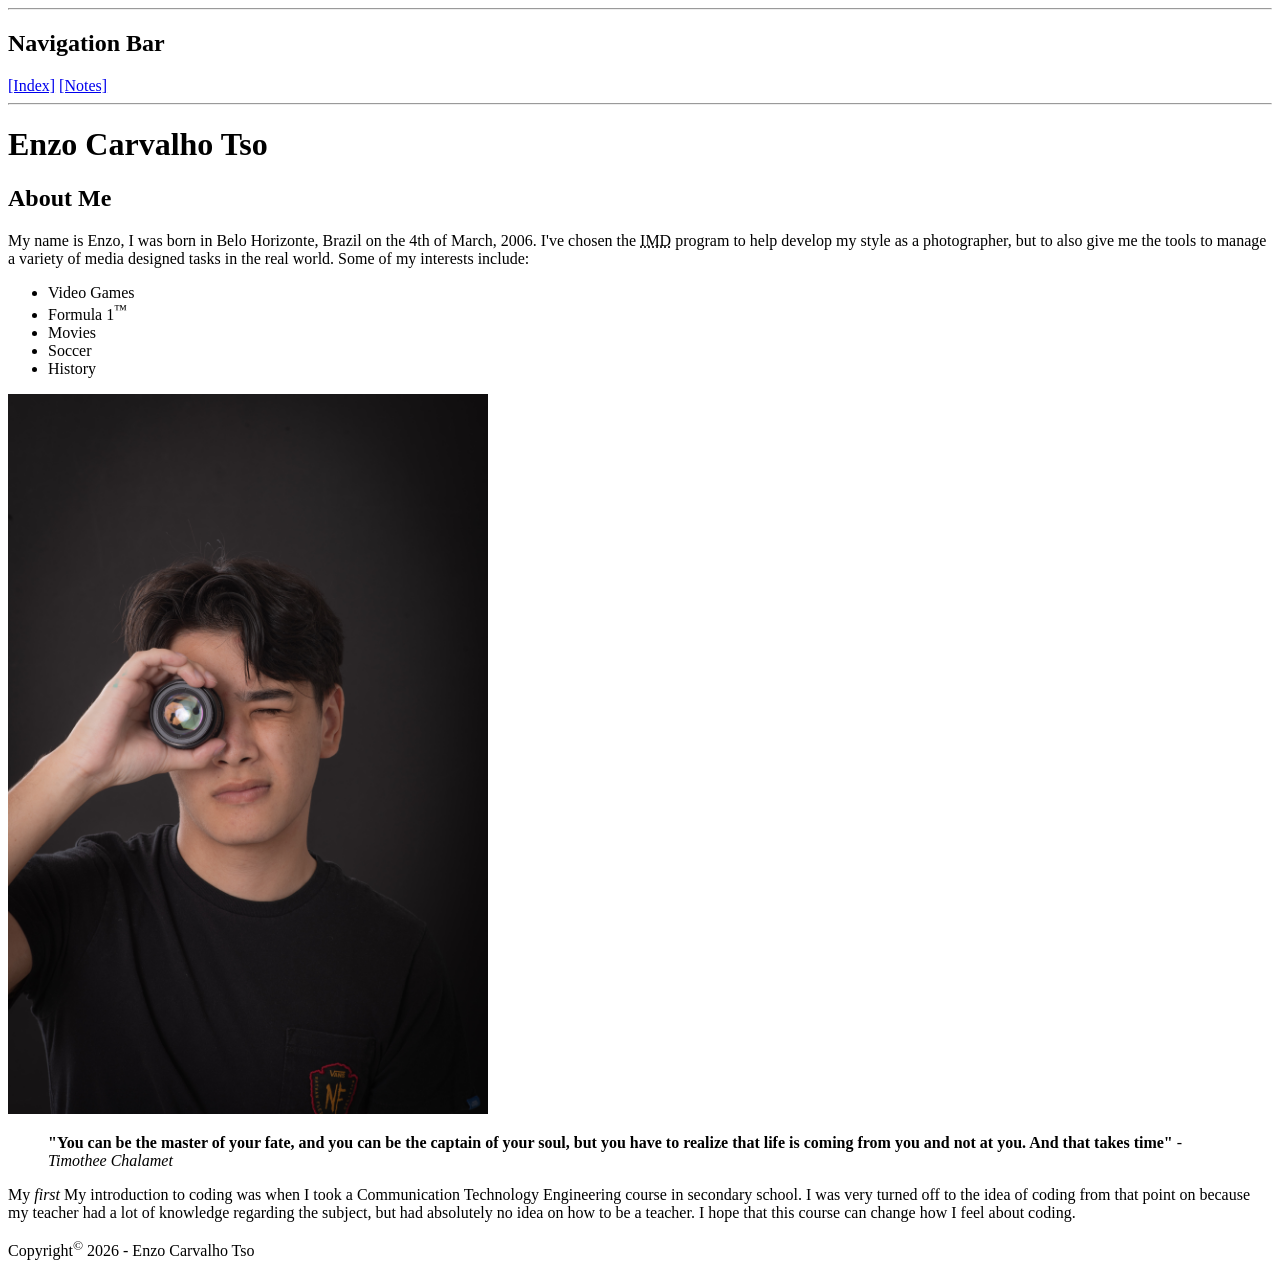
==== html-assignment/index.html @ d6049202 "adds and links reset css" ====
<!DOCTYPE html>
<html lang="en">
<head>
    <meta charset="UTF-8">
    <meta name="viewport" content="width=device-width, initial-scale=1.0">
    <title>carv0076</title>
    <link rel="stylesheet" href="css/reset.css">
    <link rel="stylesheet" href="css/main.css">
</head>
<body>
  <hr>
 <nav>
  <h2>Navigation Bar</h2>
    <a href="index.html">[Index]</a>
    
    <a href="notes.html">[Notes]</a>
 </nav>
 <hr>
 
 <header>
  <h1>Enzo Carvalho Tso</h1>
 </header>

 <main>

  <article><h2>About Me</h2></article>

  <p>My name is Enzo, I was born in Belo Horizonte, Brazil on the 4th of March, 2006. I've chosen the <abbr title="Interactive Media Design">IMD</abbr> program to help develop my style as a photographer, but to also give me the tools to manage a variety of media designed tasks in the real world. Some of my interests include:</p>

  <ul>
    <li>Video Games</li>
    <li>Formula 1<sup>&trade;</sup></li>
    <li>Movies</li>
    <li>Soccer</li>
    <li>History</li>
  </ul>

  <div>
    <img src="images/enzo-headshot.jpg" alt="image of enzo" width="480" height="720">
  </div>

  <blockquote> <strong>"You can be the master of your fate, and you can be the captain of your soul, but you have to realize that life is coming from you and not at you. And that takes time"</strong><cite> - Timothee Chalamet</cite> </blockquote>

  <p>My <em>first</em> My introduction to coding was when I took a Communication Technology Engineering course in secondary school. I was very turned off to the idea of coding from that point on because my teacher had a lot of knowledge regarding the subject, but had absolutely no idea on how to be a teacher. I hope that this course can change how I feel about coding. </p>

 </main>


<footer>Copyright<sup>&copy;</sup> 2026 - Enzo Carvalho Tso</footer>

</body>
</html>
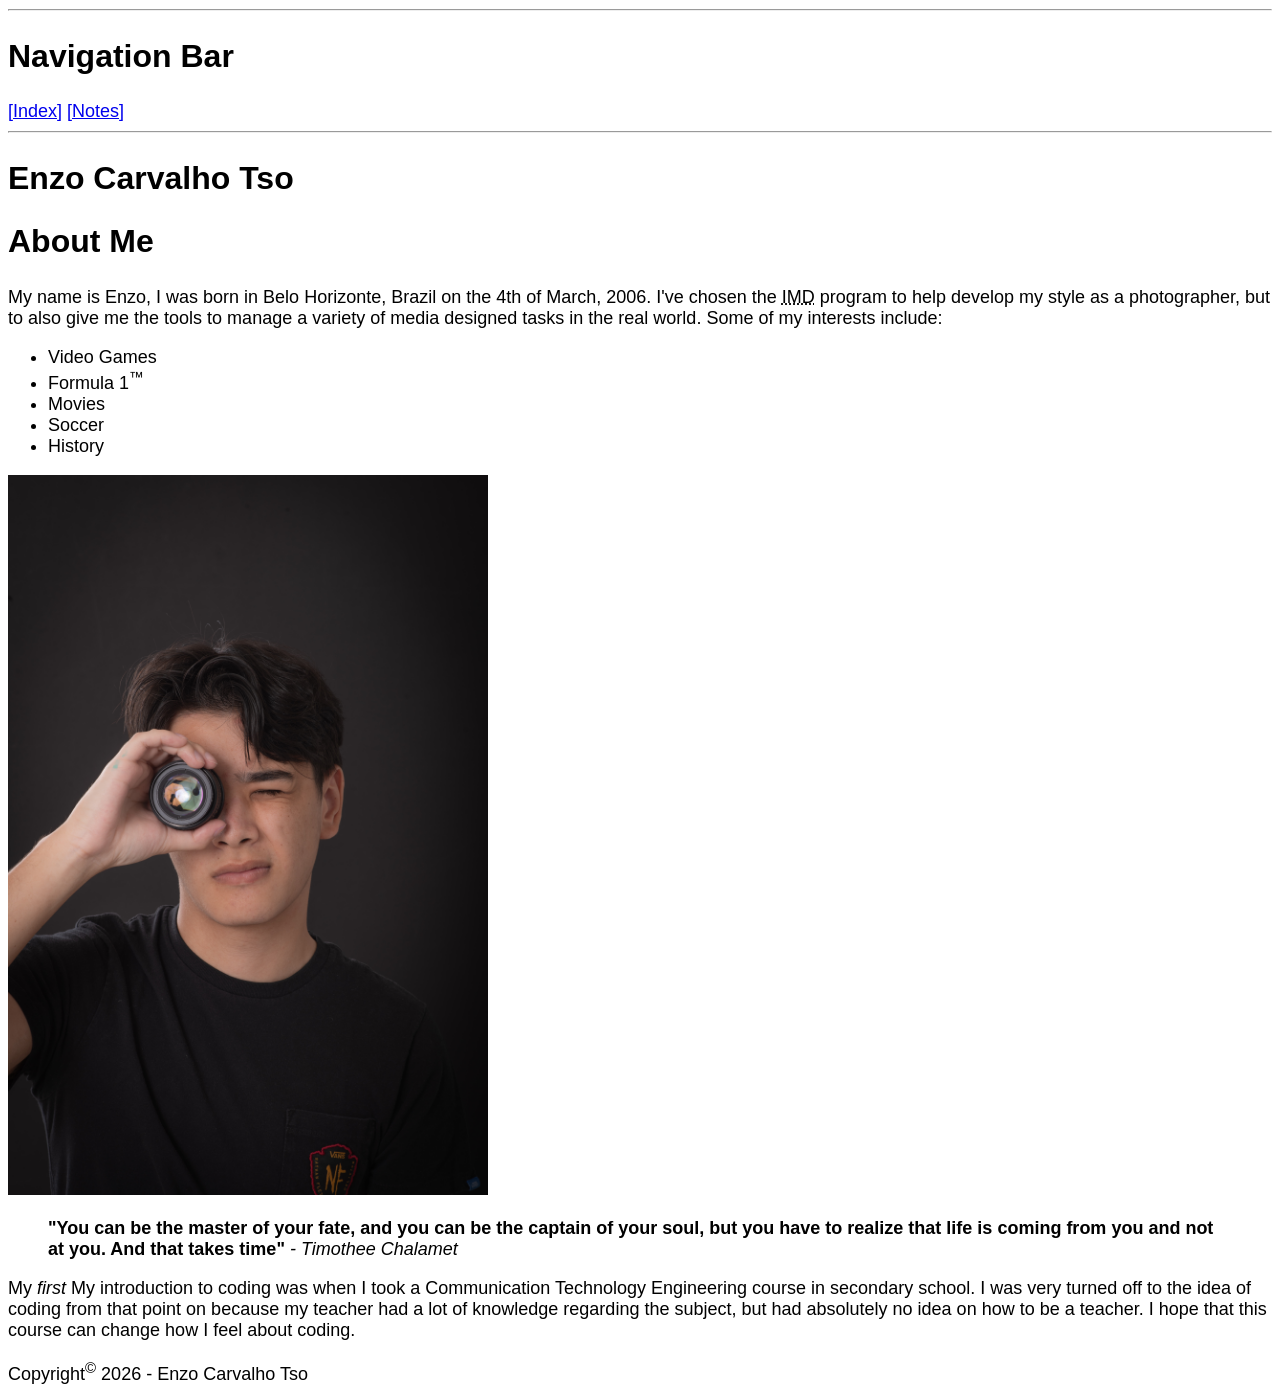
==== commit a2983fc9: "changes the body to arial" ====
--- a/html-assignment/index.html
+++ b/html-assignment/index.html
@@ -10,7 +10,7 @@
 <body>
   <hr>
  <nav>
-  <h2>Navigation Bar</h2>
+  <h1>Navigation Bar</h1>
     <a href="index.html">[Index]</a>
     
     <a href="notes.html">[Notes]</a>
@@ -18,7 +18,7 @@
  <hr>
  
  <header>
-  <h1>Enzo Carvalho Tso</h1>
+  <h2>Enzo Carvalho Tso</h2>
  </header>
 
  <main>
--- a/html-assignment/css/main.css
+++ b/html-assignment/css/main.css
@@ -0,0 +1,9 @@
+body {
+    font-size: 18px;
+    font-family: Arial, Helvetica, sans-serif;
+}
+
+h1, h2 {
+    font-size: 2rem;
+    font-weight: bold;
+}
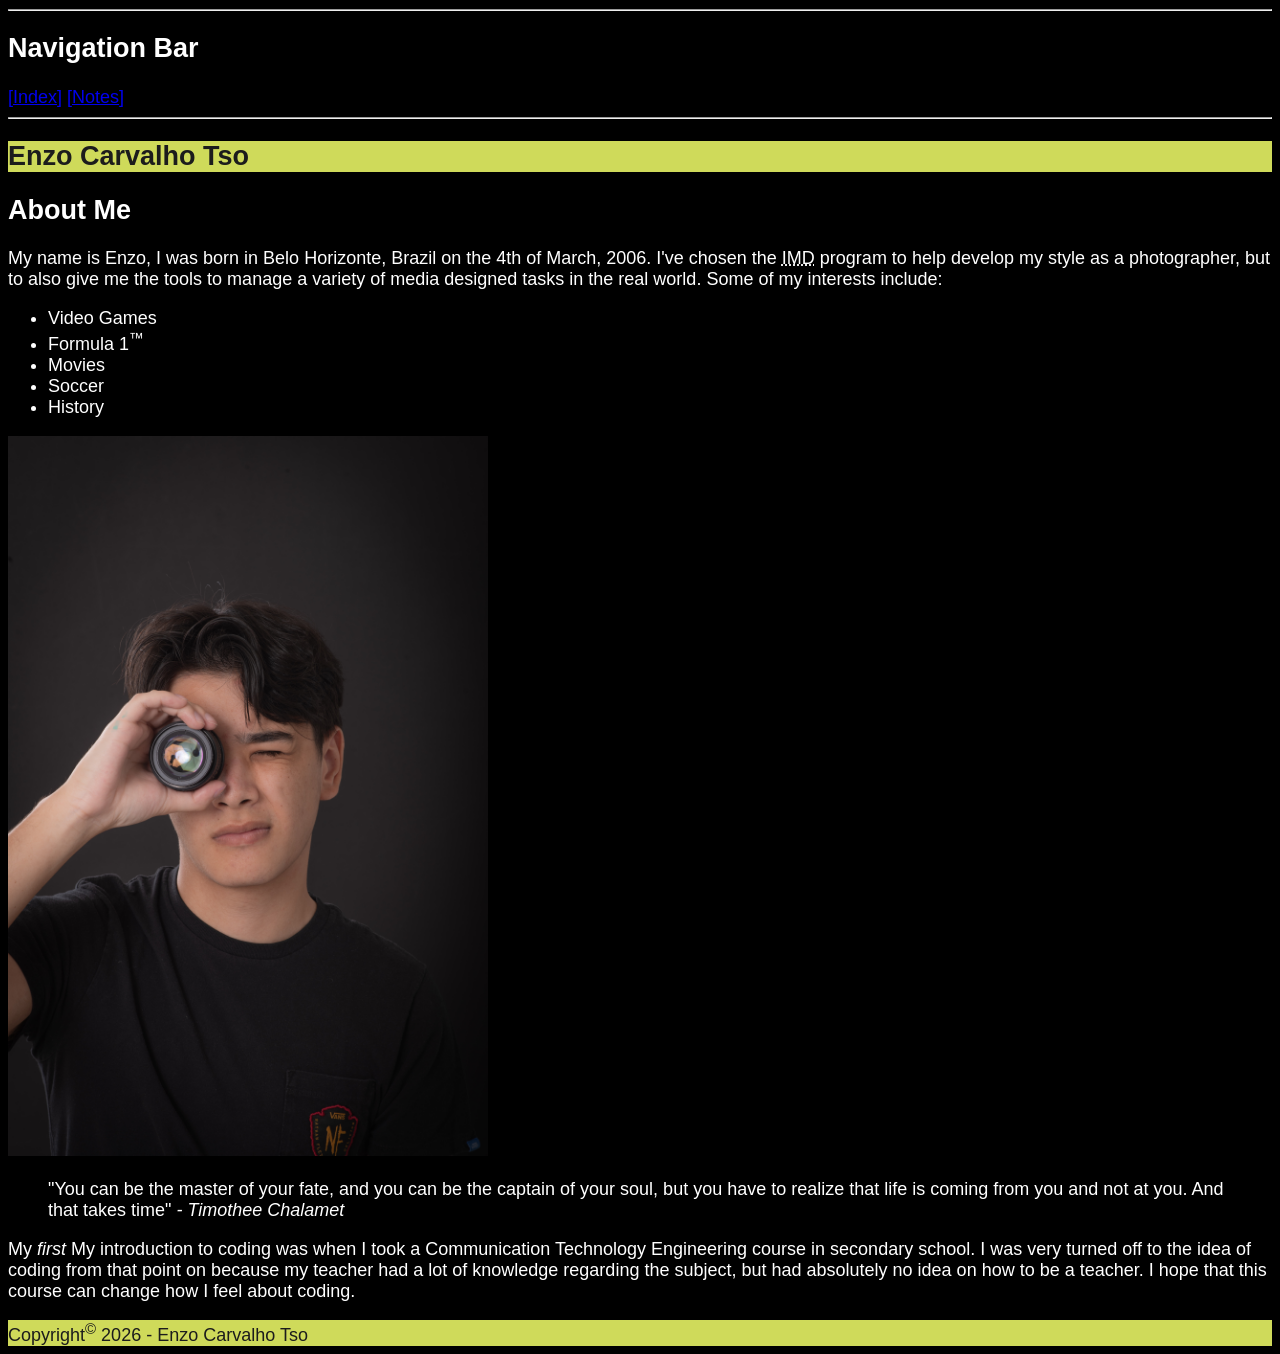
==== commit a2c555a3: "changes header, footer background colours" ====
--- a/html-assignment/index.html
+++ b/html-assignment/index.html
@@ -4,7 +4,6 @@
     <meta charset="UTF-8">
     <meta name="viewport" content="width=device-width, initial-scale=1.0">
     <title>carv0076</title>
-    <link rel="stylesheet" href="css/reset.css">
     <link rel="stylesheet" href="css/main.css">
 </head>
 <body>
@@ -39,7 +38,7 @@
     <img src="images/enzo-headshot.jpg" alt="image of enzo" width="480" height="720">
   </div>
 
-  <blockquote> <strong>"You can be the master of your fate, and you can be the captain of your soul, but you have to realize that life is coming from you and not at you. And that takes time"</strong><cite> - Timothee Chalamet</cite> </blockquote>
+  <blockquote> "You can be the master of your fate, and you can be the captain of your soul, but you have to realize that life is coming from you and not at you. And that takes time" <cite> - Timothee Chalamet</cite> </blockquote>
 
   <p>My <em>first</em> My introduction to coding was when I took a Communication Technology Engineering course in secondary school. I was very turned off to the idea of coding from that point on because my teacher had a lot of knowledge regarding the subject, but had absolutely no idea on how to be a teacher. I hope that this course can change how I feel about coding. </p>
 
--- a/html-assignment/css/main.css
+++ b/html-assignment/css/main.css
@@ -1,9 +1,14 @@
+
+
 body {
     font-size: 18px;
     font-family: Arial, Helvetica, sans-serif;
+    color: white;
+    background-color: black;
 }
 
-h1, h2 {
-    font-size: 2rem;
-    font-weight: bold;
-}+header, footer {
+    background-color:#CFDA5A;
+    color: #1C1C1C;
+}
+
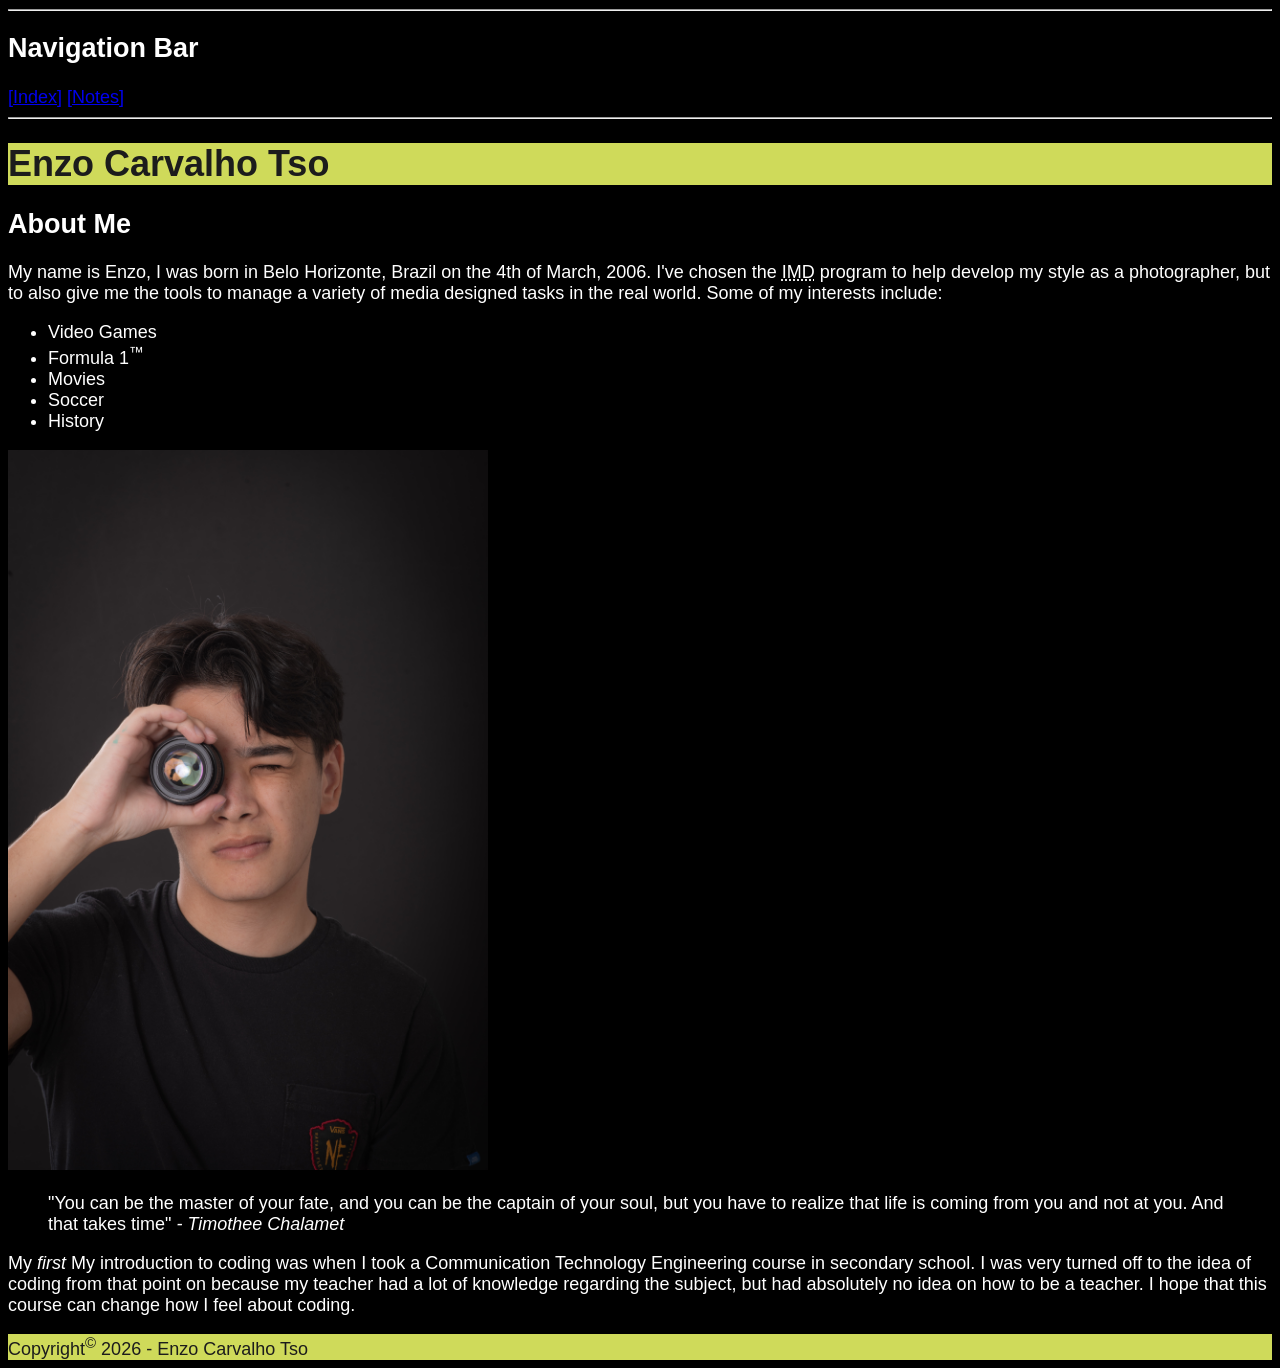
==== commit 7b897eb3: "changes formating" ====
--- a/html-assignment/index.html
+++ b/html-assignment/index.html
@@ -17,7 +17,7 @@
  <hr>
  
  <header>
-  <h2>Enzo Carvalho Tso</h2>
+  <h1>Enzo Carvalho Tso</h1>
  </header>
 
  <main>
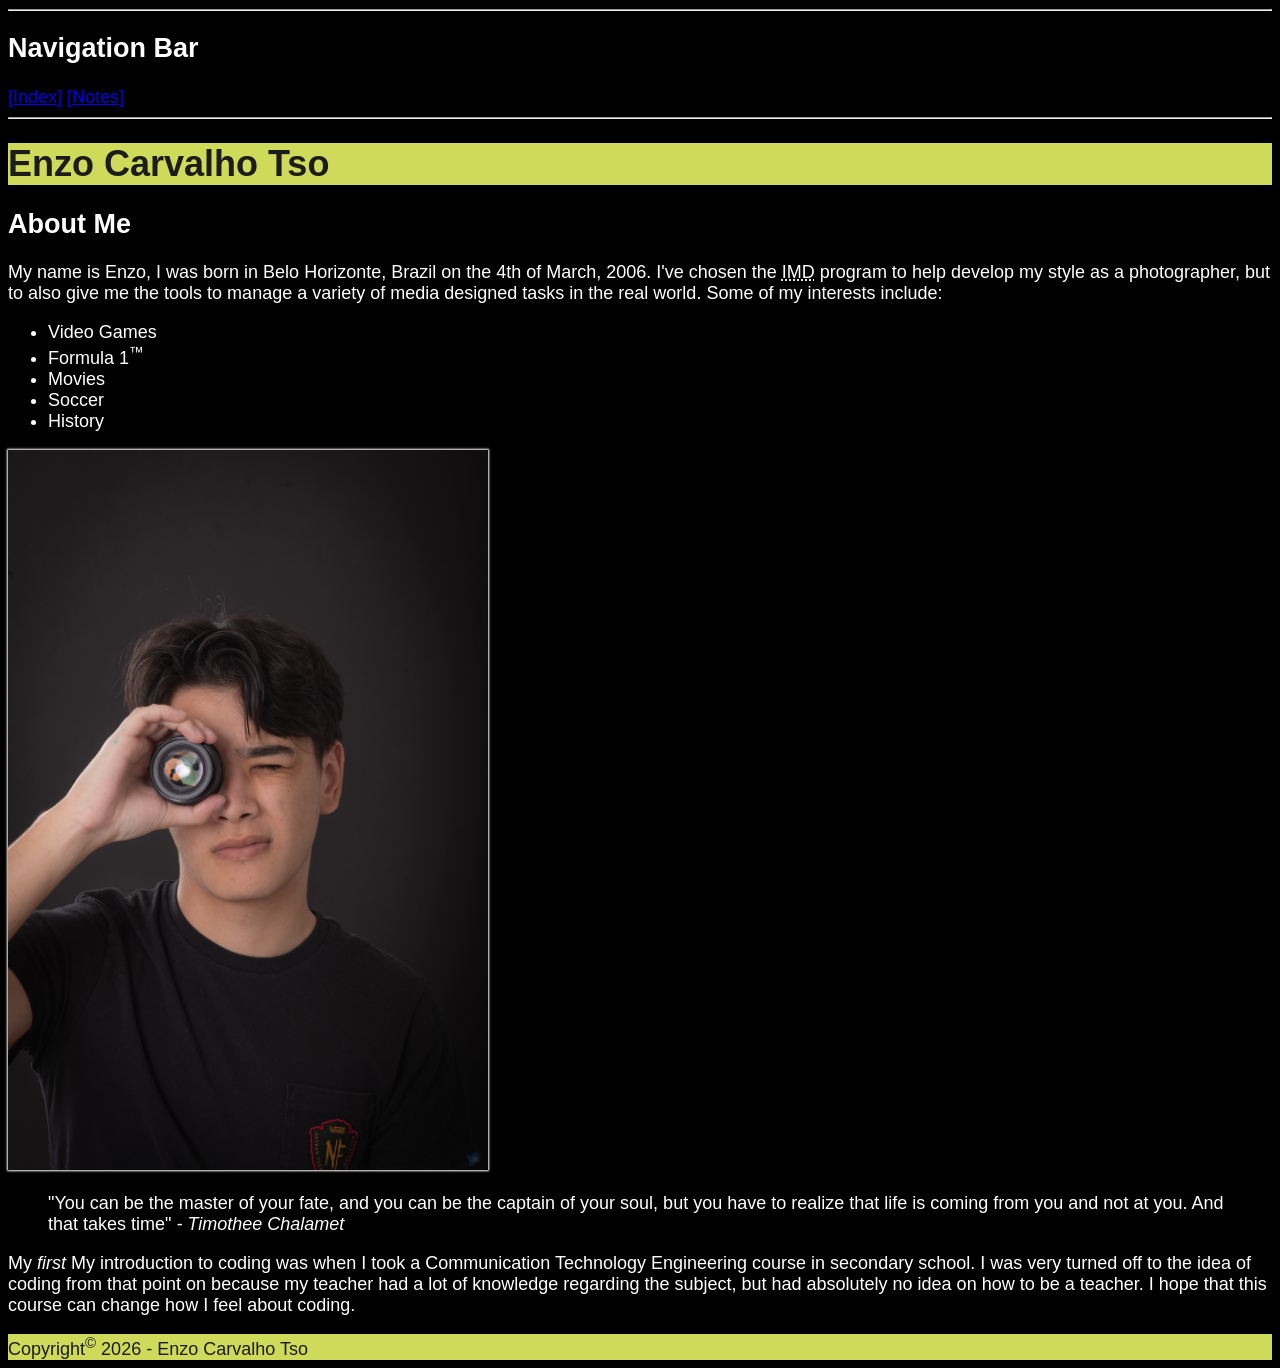
==== commit b5b7c9ca: "adds a box shadow to my-image" ====
--- a/html-assignment/index.html
+++ b/html-assignment/index.html
@@ -1,6 +1,6 @@
 <!DOCTYPE html>
 <html lang="en">
-<head>
+<head class="site-title">
     <meta charset="UTF-8">
     <meta name="viewport" content="width=device-width, initial-scale=1.0">
     <title>carv0076</title>
@@ -17,7 +17,7 @@
  <hr>
  
  <header>
-  <h1>Enzo Carvalho Tso</h1>
+  <h1 class="site-title">Enzo Carvalho Tso</h1>
  </header>
 
  <main>
@@ -35,7 +35,7 @@
   </ul>
 
   <div>
-    <img src="images/enzo-headshot.jpg" alt="image of enzo" width="480" height="720">
+    <img src="images/enzo-headshot.jpg" alt="image of enzo" width="480" height="720" id="my-image">
   </div>
 
   <blockquote> "You can be the master of your fate, and you can be the captain of your soul, but you have to realize that life is coming from you and not at you. And that takes time" <cite> - Timothee Chalamet</cite> </blockquote>
--- a/html-assignment/css/main.css
+++ b/html-assignment/css/main.css
@@ -12,3 +12,10 @@
     color: #1C1C1C;
 }
 
+.site-title {
+    color: 1C1C1C;
+}
+
+#my-image {
+    box-shadow: 0px 0px 2px 1px white;
+}
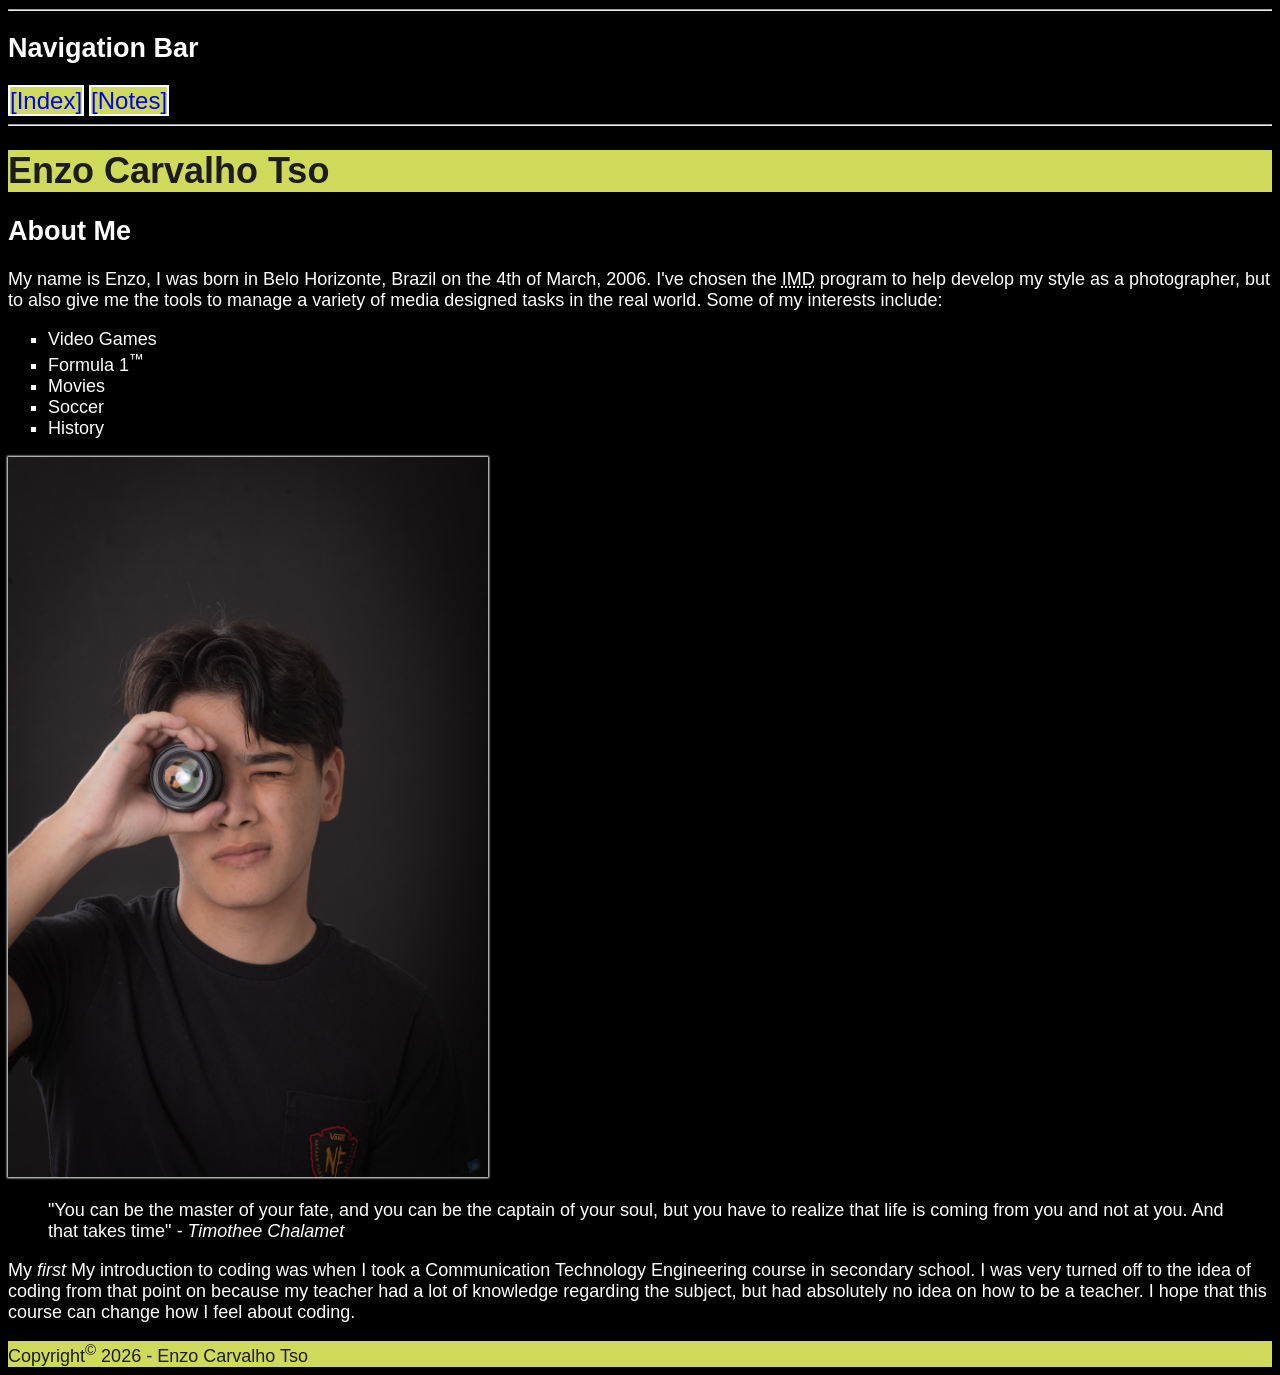
==== commit db5a5227: "fixes nav h1 to h2" ====
--- a/html-assignment/index.html
+++ b/html-assignment/index.html
@@ -9,7 +9,7 @@
 <body>
   <hr>
  <nav>
-  <h1>Navigation Bar</h1>
+  <h2>Navigation Bar</h2>
     <a href="index.html">[Index]</a>
     
     <a href="notes.html">[Notes]</a>
--- a/html-assignment/css/main.css
+++ b/html-assignment/css/main.css
@@ -1,4 +1,21 @@
 
+nav a {
+    font-size: 1.5rem;
+}
+
+nav a:link {
+    text-decoration: none;
+    background-color:#CFDA5A ;
+    border: 2px solid white;
+}
+
+nav a:visited {
+    color: black;
+}
+
+nav a:hover {
+    background-color: #285A71;
+}
 
 body {
     font-size: 18px;
@@ -13,9 +30,14 @@
 }
 
 .site-title {
-    color: 1C1C1C;
+    color: #1C1C1C;
 }
 
 #my-image {
     box-shadow: 0px 0px 2px 1px white;
 }
+
+ul {
+    list-style-type: square;
+}
+
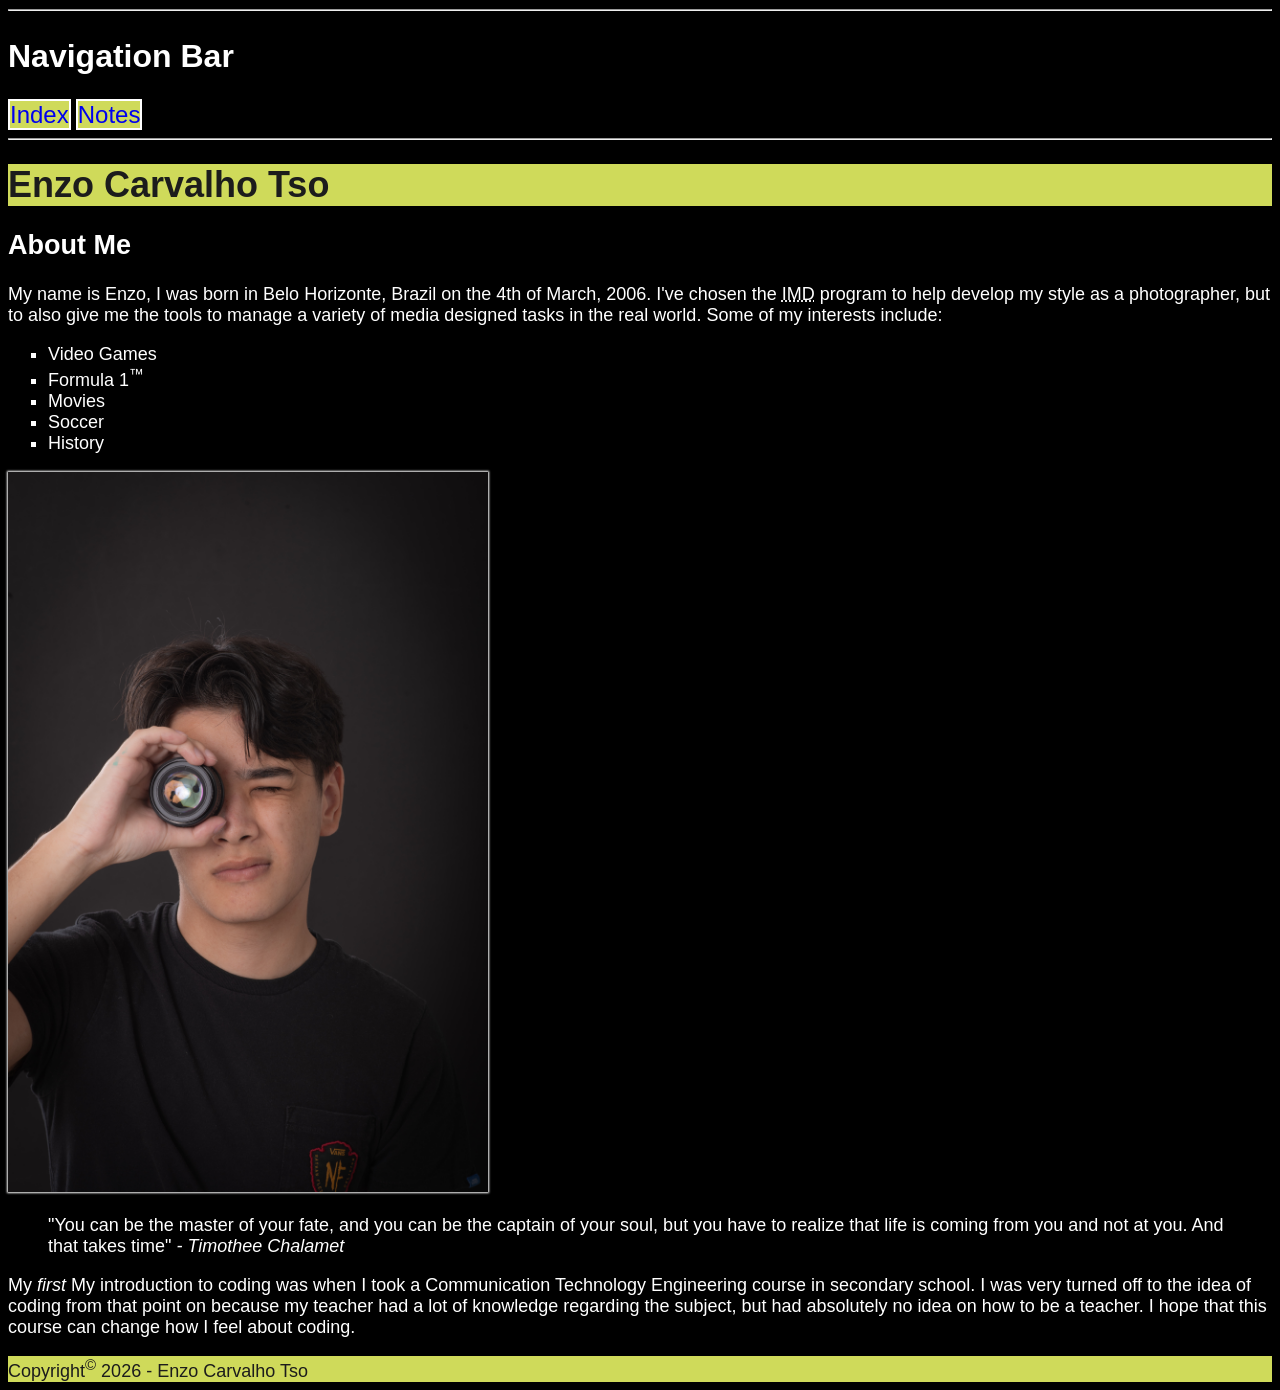
==== commit 75d2c1ac: "adds a border to nav links" ====
--- a/html-assignment/index.html
+++ b/html-assignment/index.html
@@ -10,9 +10,9 @@
   <hr>
  <nav>
   <h2>Navigation Bar</h2>
-    <a href="index.html">[Index]</a>
+    <a href="index.html">Index</a>
     
-    <a href="notes.html">[Notes]</a>
+    <a href="notes.html">Notes</a>
  </nav>
  <hr>
  
--- a/html-assignment/css/main.css
+++ b/html-assignment/css/main.css
@@ -1,12 +1,14 @@
 
 nav a {
     font-size: 1.5rem;
+    border-style: solid;
+    border-width: 2px;
+    border-color: white;
 }
 
 nav a:link {
     text-decoration: none;
     background-color:#CFDA5A ;
-    border: 2px solid white;
 }
 
 nav a:visited {
@@ -15,6 +17,10 @@
 
 nav a:hover {
     background-color: #285A71;
+}
+
+nav h2 {
+    font-size: 2rem;
 }
 
 body {
